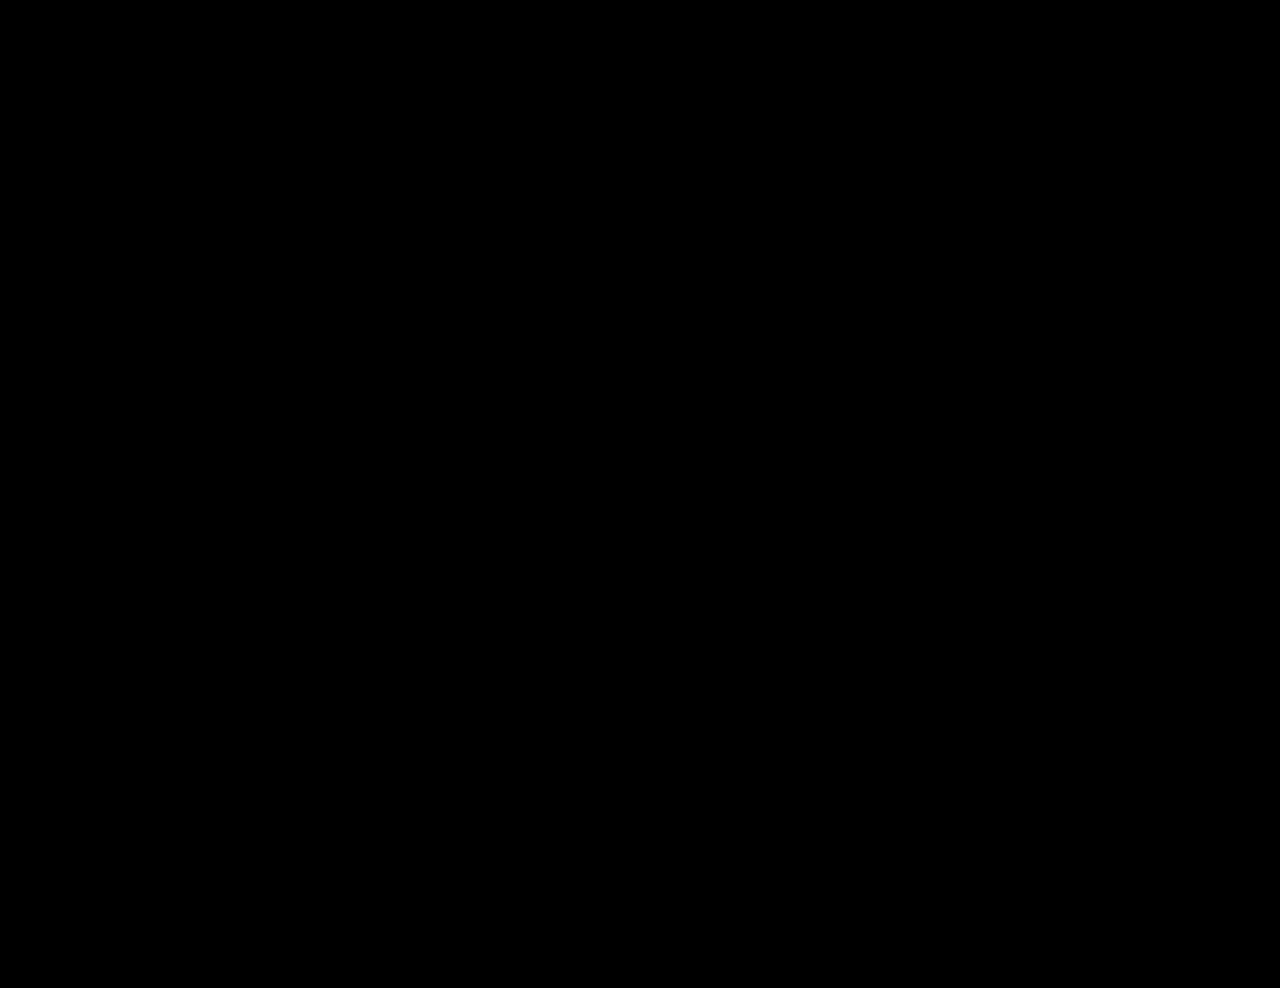
==== Projects/Think_FInal/index.html @ 5a5f6760 "moved items again" ====
<!DOCTYPE html>
<html>

<head>
  <meta charset="utf-8">
  <meta name="viewport" width=device-width, initial-scale=1.0, maximum-scale=1.0, user-scalable=0>

  <title>Astral Projectiles</title>

  <!-- CSS stylesheet(s) -->
  <link rel="stylesheet" type="text/css" href="css/style.css" />

  <!-- Library script(s) -->

  <!-- p5.min.js is the main p5 library -->
  <script src="js/libraries/p5.min.js"></script>
  <!-- p5.sound.min.js allows us to use sound -->
  <script src="js/libraries/p5.sound.min.js"></script>

  <!-- My script(s) -->
  <script src="js/script.js"></script>
</head>

<body>
  <!-- HTML would go here if needed. -->
</body>

</html>
---- Projects/Think_FInal/css/style.css ----
/*********************************************

Here is a description of any special CSS used.
In this case it's just padding and margin to 0
and then centring the canvas (and anything else)
using the CSS Grid.

Also hides overflow.

**********************************************/

body {
  padding: 0;
  margin: 0;
  display: grid; /* Set up the grid and justify/align to center */
  justify-content: center;
  align-content: center;
  height: 100vh; /* Body is the height of the viewport */
  overflow: hidden; /* Hide anything that goes off the window size */
}
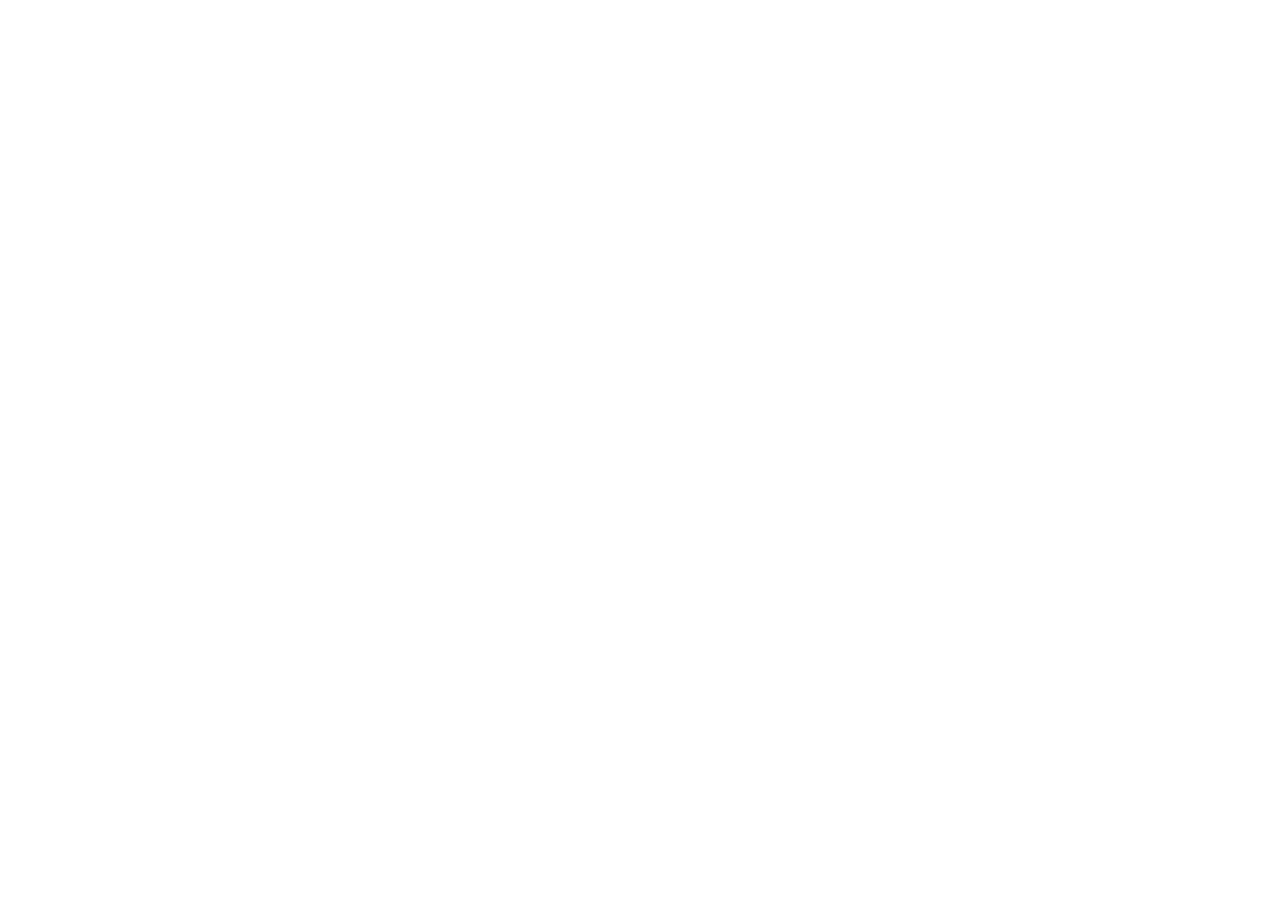
==== commit 5c9a2dd6: "changed title on html and commented some stuff out" ====
--- a/Projects/Think_FInal/index.html
+++ b/Projects/Think_FInal/index.html
@@ -5,7 +5,7 @@
   <meta charset="utf-8">
   <meta name="viewport" width=device-width, initial-scale=1.0, maximum-scale=1.0, user-scalable=0>
 
-  <title>Astral Projectiles</title>
+  <title>Think</title>
 
   <!-- CSS stylesheet(s) -->
   <link rel="stylesheet" type="text/css" href="css/style.css" />
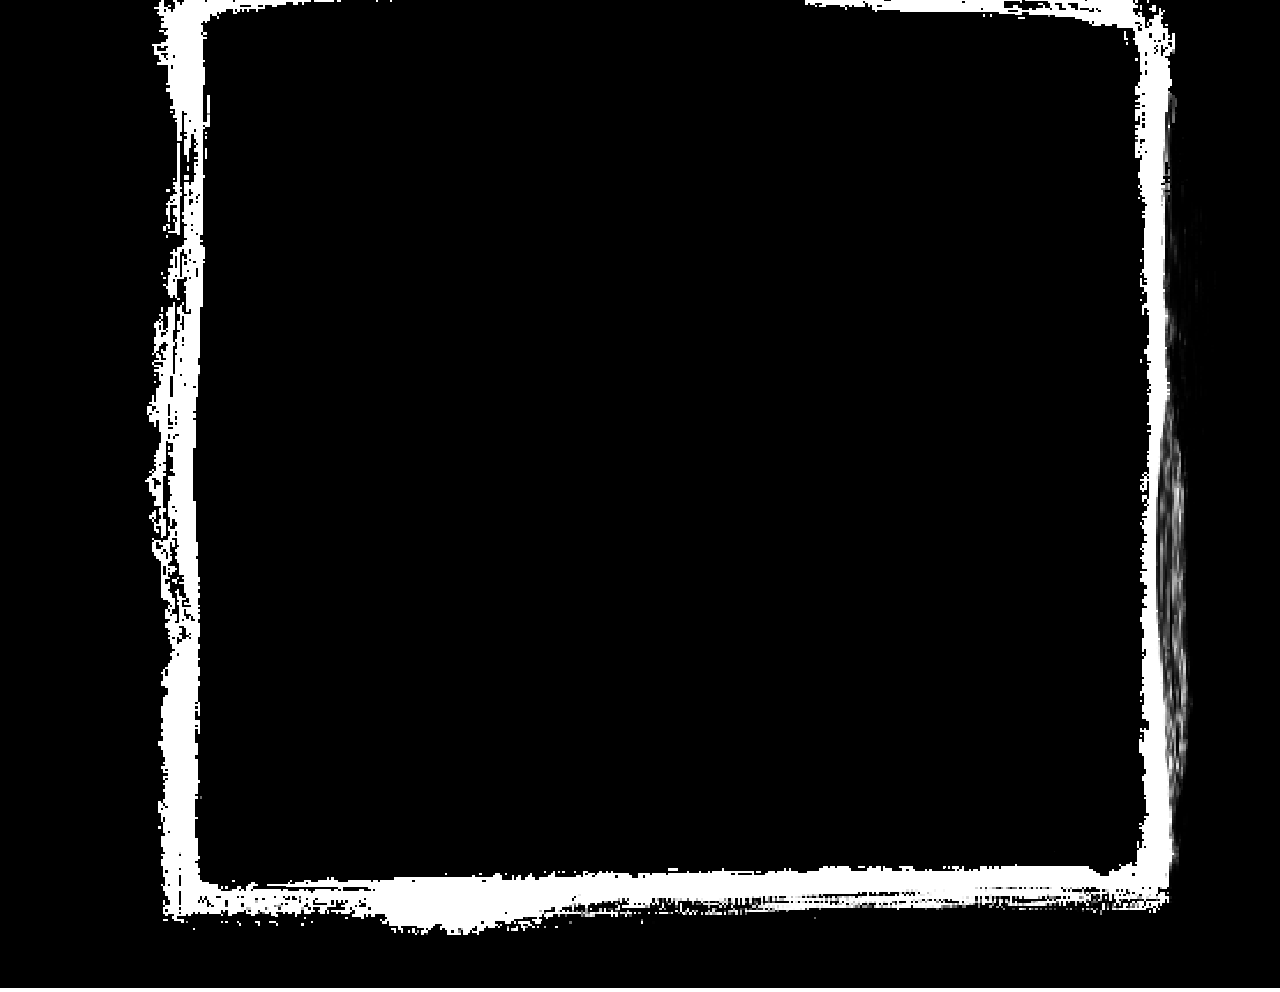
==== commit be8983f1: "border showed up" ====
--- a/Projects/Think_FInal/index.html
+++ b/Projects/Think_FInal/index.html
@@ -18,7 +18,8 @@
   <script src="js/libraries/p5.sound.min.js"></script>
 
   <!-- My script(s) -->
-  <script src="js/script.js"></script>
+  <script src="js/main.js"></script>
+  <script src="js/DormPathsOBJ.js"></script>
 </head>
 
 <body>
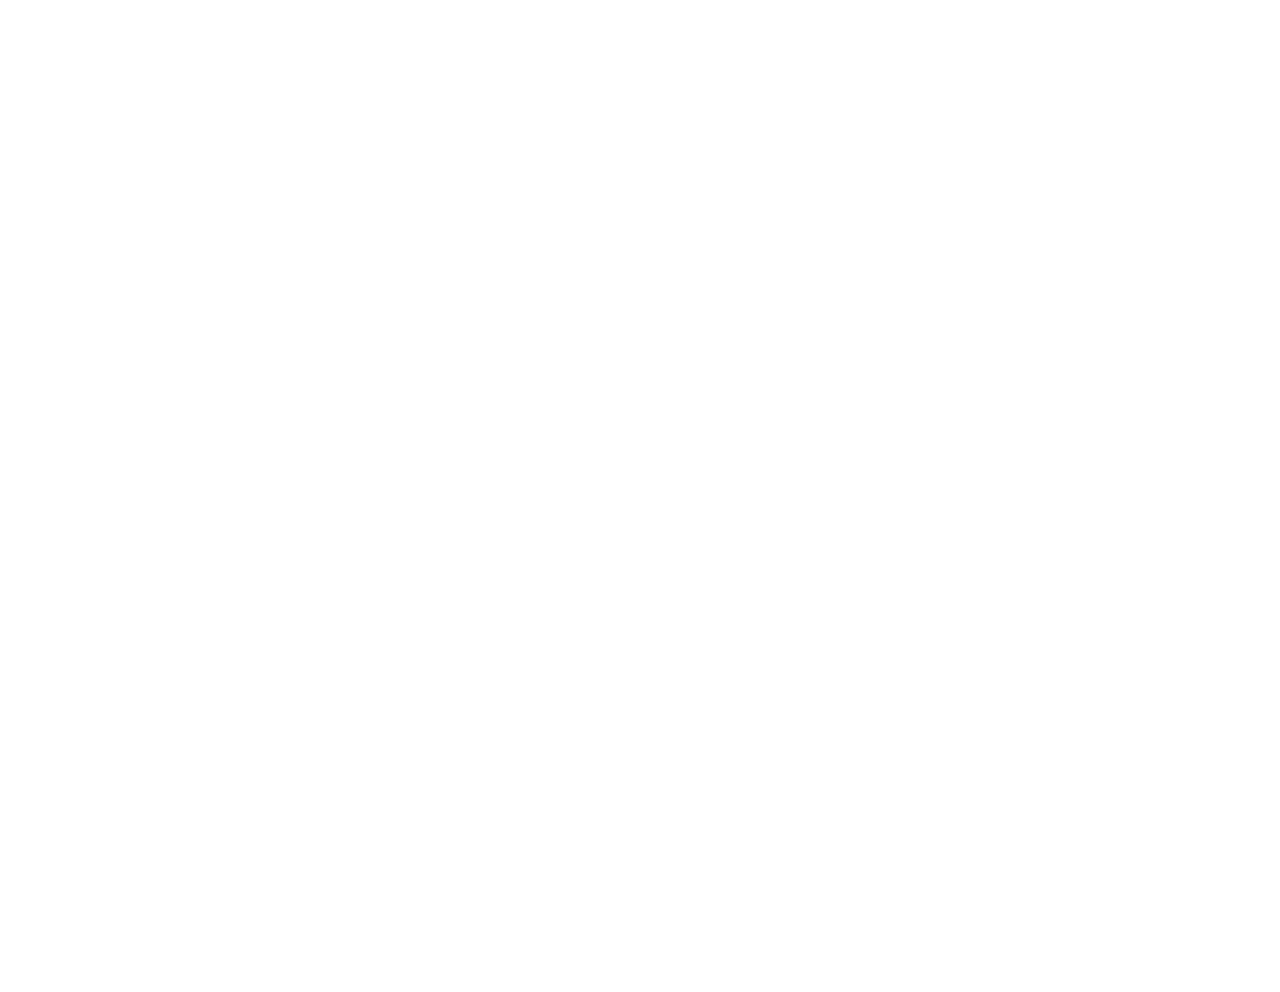
==== commit 85907f51: "trying to create general choice option" ====
--- a/Projects/Think_FInal/index.html
+++ b/Projects/Think_FInal/index.html
@@ -19,7 +19,7 @@
 
   <!-- My script(s) -->
   <script src="js/main.js"></script>
-  <script src="js/DormPathsOBJ.js"></script>
+  <script src="js/choicesOBJ.js"></script>
 </head>
 
 <body>
